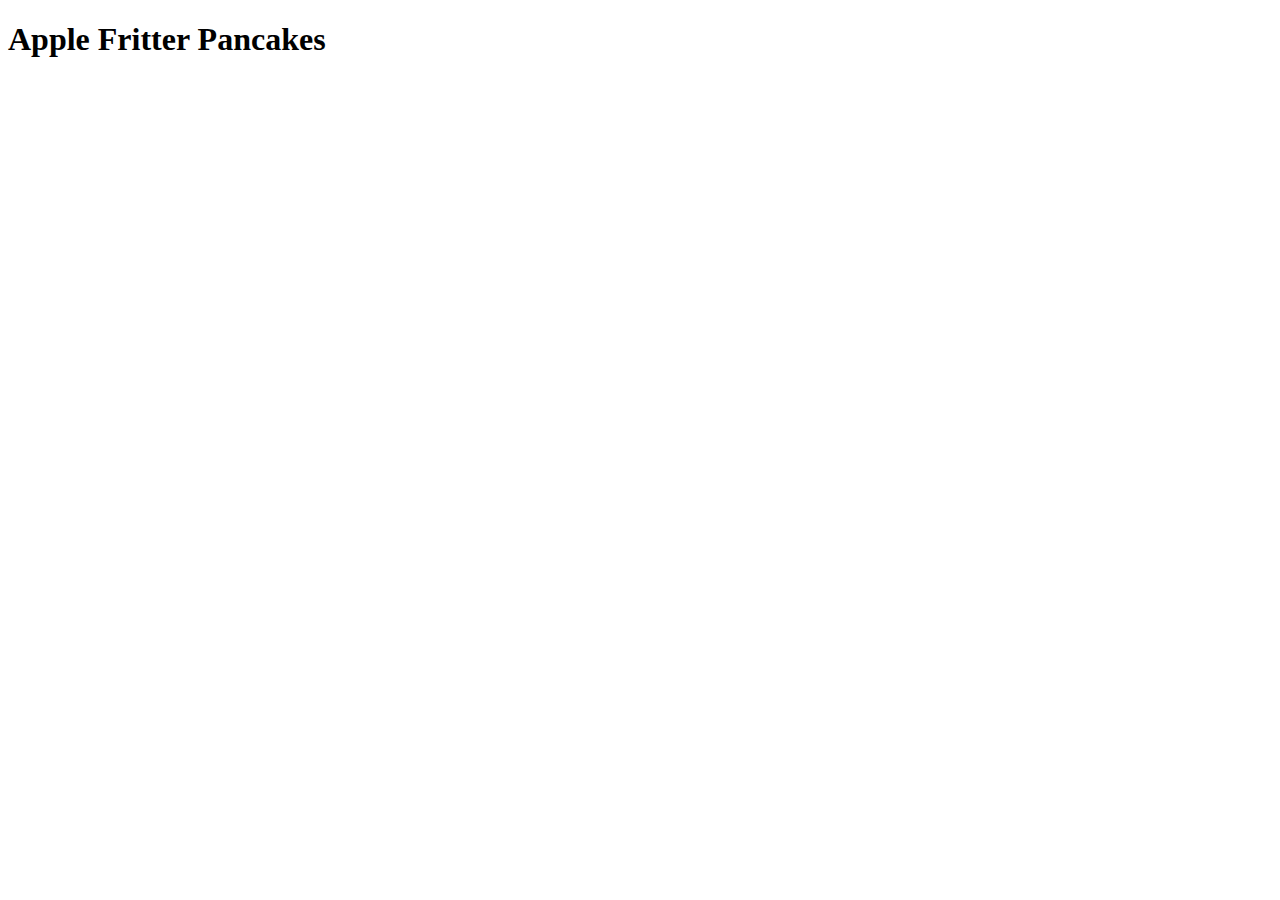
==== recipes/apple-fritter-pancakes.html @ 9fce08f7 "Create file for first recipe" ====
<!DOCTYPE html>
<html lang="en">
<head>
    <meta name="viewport" content="width=device-width, initial-scale=1.0">
    <title>Apple Fritter Pancakes</title>
</head>
<body>
    <h1>Apple Fritter Pancakes</h1>
</body>
</html>
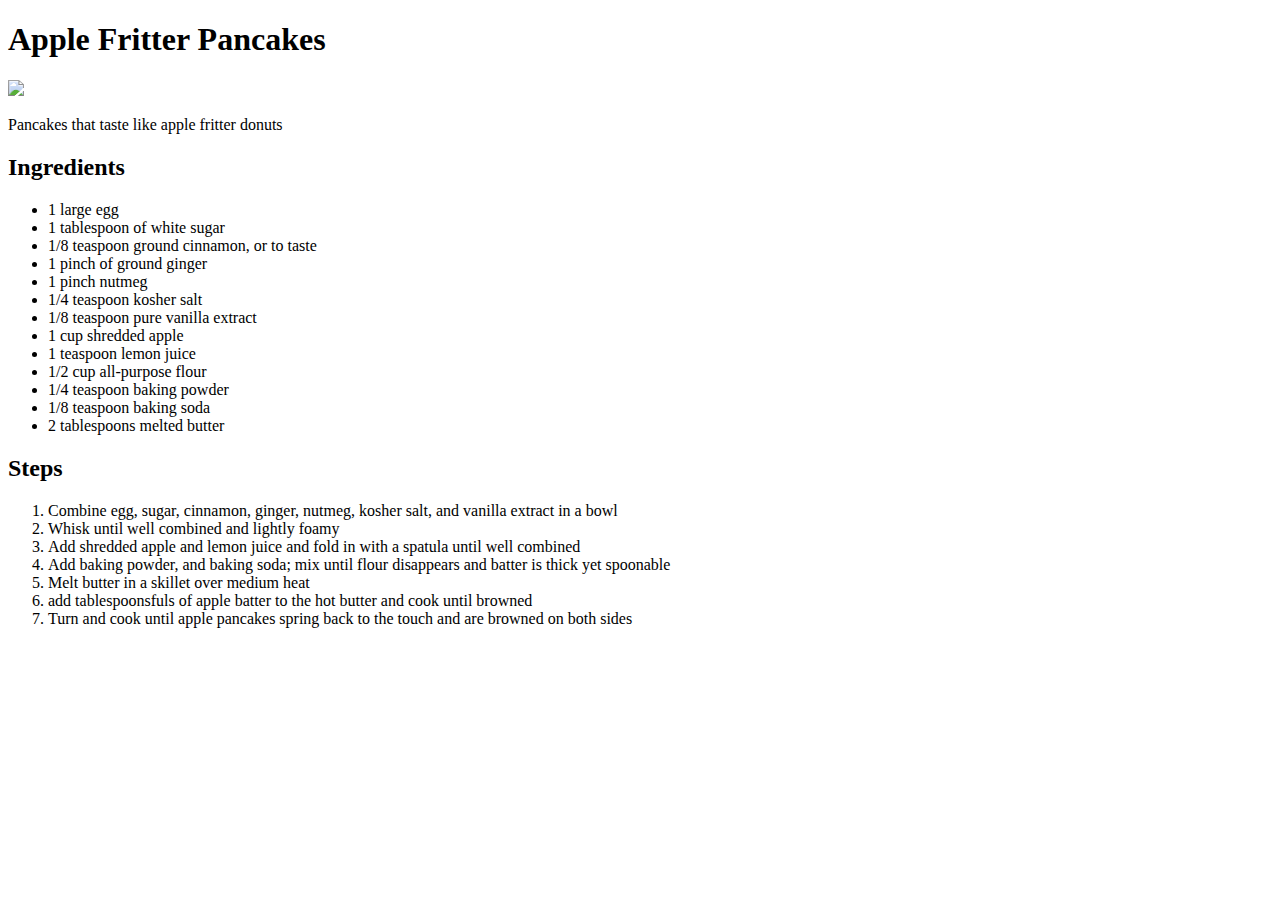
==== commit 18adb004: "Create first recipe" ====
--- a/recipes/apple-fritter-pancakes.html
+++ b/recipes/apple-fritter-pancakes.html
@@ -6,5 +6,35 @@
 </head>
 <body>
     <h1>Apple Fritter Pancakes</h1>
+    <img src="https://www.allrecipes.com/thmb/O4eCxm_i9BL87HbpsRGWu_-CpM4=/750x0/filters:no_upscale():max_bytes(150000):strip_icc():format(webp)/Apple-Fritter-Pancakes-1x1-1-edf26451dd8d4541a6f8e65d9aadb955.jpg">
+    <p>Pancakes that taste like apple fritter donuts</p>
+
+    <h2>Ingredients</h2>
+    <ul>
+        <li>1 large egg</li>
+        <li>1 tablespoon of white sugar</li>
+        <li>1/8 teaspoon ground cinnamon, or to taste</li>
+        <li>1 pinch of ground ginger</li>
+        <li>1 pinch nutmeg</li>
+        <li>1/4 teaspoon kosher salt</li>
+        <li>1/8 teaspoon pure vanilla extract</li>
+        <li>1 cup shredded apple</li>
+        <li>1 teaspoon lemon juice</li>
+        <li>1/2 cup all-purpose flour</li>
+        <li>1/4 teaspoon baking powder</li>
+        <li>1/8 teaspoon baking soda</li>
+        <li>2 tablespoons melted butter</li>
+    </ul>
+
+    <h2>Steps</h2>
+    <ol>
+        <li>Combine egg, sugar, cinnamon, ginger, nutmeg, kosher salt, and vanilla extract in a bowl</li>
+        <li>Whisk until well combined and lightly foamy</li>
+        <li>Add shredded apple and lemon juice and fold in with a spatula until well combined</li>
+        <li>Add baking powder, and baking soda; mix until flour disappears and batter is thick yet spoonable</li>
+        <li>Melt butter in a skillet over medium heat</li>
+        <li>add tablespoonsfuls of apple batter to the hot butter and cook until browned</li>
+        <li>Turn and cook until apple pancakes spring back to the touch and are browned on both sides</li>
+    </ol>
 </body>
 </html>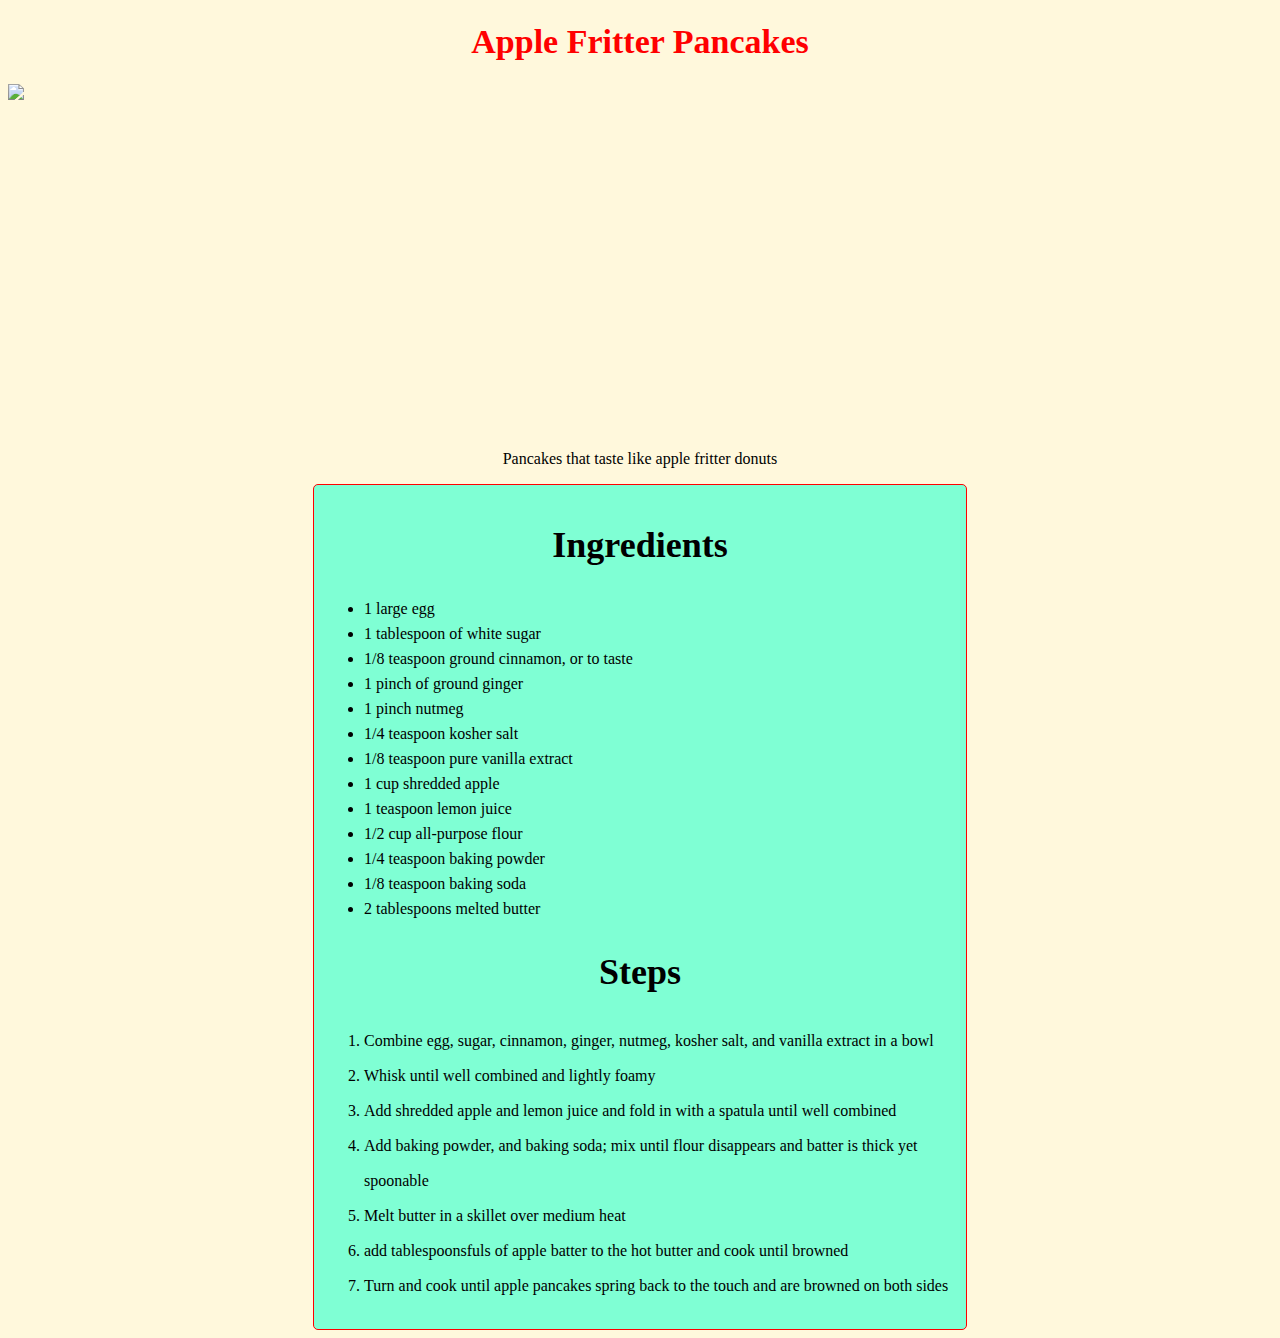
==== commit 49b77821: "Style ingredients and steps content" ====
--- a/recipes/apple-fritter-pancakes.html
+++ b/recipes/apple-fritter-pancakes.html
@@ -1,7 +1,8 @@
 <!DOCTYPE html>
 <html lang="en">
 <head>
-    <meta name="viewport" content="width=device-width, initial-scale=1.0">
+    <meta charset="UTF-8">
+    <link rel="stylesheet" href="styles.css">
     <title>Apple Fritter Pancakes</title>
 </head>
 <body>
@@ -9,32 +10,34 @@
     <img src="https://www.allrecipes.com/thmb/O4eCxm_i9BL87HbpsRGWu_-CpM4=/750x0/filters:no_upscale():max_bytes(150000):strip_icc():format(webp)/Apple-Fritter-Pancakes-1x1-1-edf26451dd8d4541a6f8e65d9aadb955.jpg">
     <p>Pancakes that taste like apple fritter donuts</p>
 
-    <h2>Ingredients</h2>
-    <ul>
-        <li>1 large egg</li>
-        <li>1 tablespoon of white sugar</li>
-        <li>1/8 teaspoon ground cinnamon, or to taste</li>
-        <li>1 pinch of ground ginger</li>
-        <li>1 pinch nutmeg</li>
-        <li>1/4 teaspoon kosher salt</li>
-        <li>1/8 teaspoon pure vanilla extract</li>
-        <li>1 cup shredded apple</li>
-        <li>1 teaspoon lemon juice</li>
-        <li>1/2 cup all-purpose flour</li>
-        <li>1/4 teaspoon baking powder</li>
-        <li>1/8 teaspoon baking soda</li>
-        <li>2 tablespoons melted butter</li>
-    </ul>
+    <div class="main-section">
+        <h2>Ingredients</h2>
+        <ul>
+            <li>1 large egg</li>
+            <li>1 tablespoon of white sugar</li>
+            <li>1/8 teaspoon ground cinnamon, or to taste</li>
+            <li>1 pinch of ground ginger</li>
+            <li>1 pinch nutmeg</li>
+            <li>1/4 teaspoon kosher salt</li>
+            <li>1/8 teaspoon pure vanilla extract</li>
+            <li>1 cup shredded apple</li>
+            <li>1 teaspoon lemon juice</li>
+            <li>1/2 cup all-purpose flour</li>
+            <li>1/4 teaspoon baking powder</li>
+            <li>1/8 teaspoon baking soda</li>
+            <li>2 tablespoons melted butter</li>
+        </ul>
 
-    <h2>Steps</h2>
-    <ol>
-        <li>Combine egg, sugar, cinnamon, ginger, nutmeg, kosher salt, and vanilla extract in a bowl</li>
-        <li>Whisk until well combined and lightly foamy</li>
-        <li>Add shredded apple and lemon juice and fold in with a spatula until well combined</li>
-        <li>Add baking powder, and baking soda; mix until flour disappears and batter is thick yet spoonable</li>
-        <li>Melt butter in a skillet over medium heat</li>
-        <li>add tablespoonsfuls of apple batter to the hot butter and cook until browned</li>
-        <li>Turn and cook until apple pancakes spring back to the touch and are browned on both sides</li>
-    </ol>
+        <h2>Steps</h2>
+        <ol>
+            <li>Combine egg, sugar, cinnamon, ginger, nutmeg, kosher salt, and vanilla extract in a bowl</li>
+            <li>Whisk until well combined and lightly foamy</li>
+            <li>Add shredded apple and lemon juice and fold in with a spatula until well combined</li>
+            <li>Add baking powder, and baking soda; mix until flour disappears and batter is thick yet spoonable</li>
+            <li>Melt butter in a skillet over medium heat</li>
+            <li>add tablespoonsfuls of apple batter to the hot butter and cook until browned</li>
+            <li>Turn and cook until apple pancakes spring back to the touch and are browned on both sides</li>
+        </ol>
+    </div>
 </body>
 </html>--- a/recipes/styles.css
+++ b/recipes/styles.css
@@ -0,0 +1,48 @@
+body {
+    background-color: cornsilk;
+}
+
+img {
+    height: 350px;
+    display: block;
+    margin-left: auto;
+    margin-right: auto;
+    width: auto;
+}
+
+h1, p, h2, h3 {
+    text-align: center;
+}
+
+h1 {
+
+    color: red;
+    font-size: 34px;
+    font-family: Georgia;
+}
+
+h2 {
+    font-family: Garamond;
+    font-size: 36px;
+}
+
+ul li {
+    line-height: 25px;
+}
+
+ol li {
+    line-height: 35px;
+}
+
+li {
+    font-family: Verdana;
+}
+
+.main-section {
+    border: 1px red solid;
+    width: 50%;
+    margin: auto;
+    border-radius: 5px;
+    background-color: aquamarine;
+    padding: 10px;
+}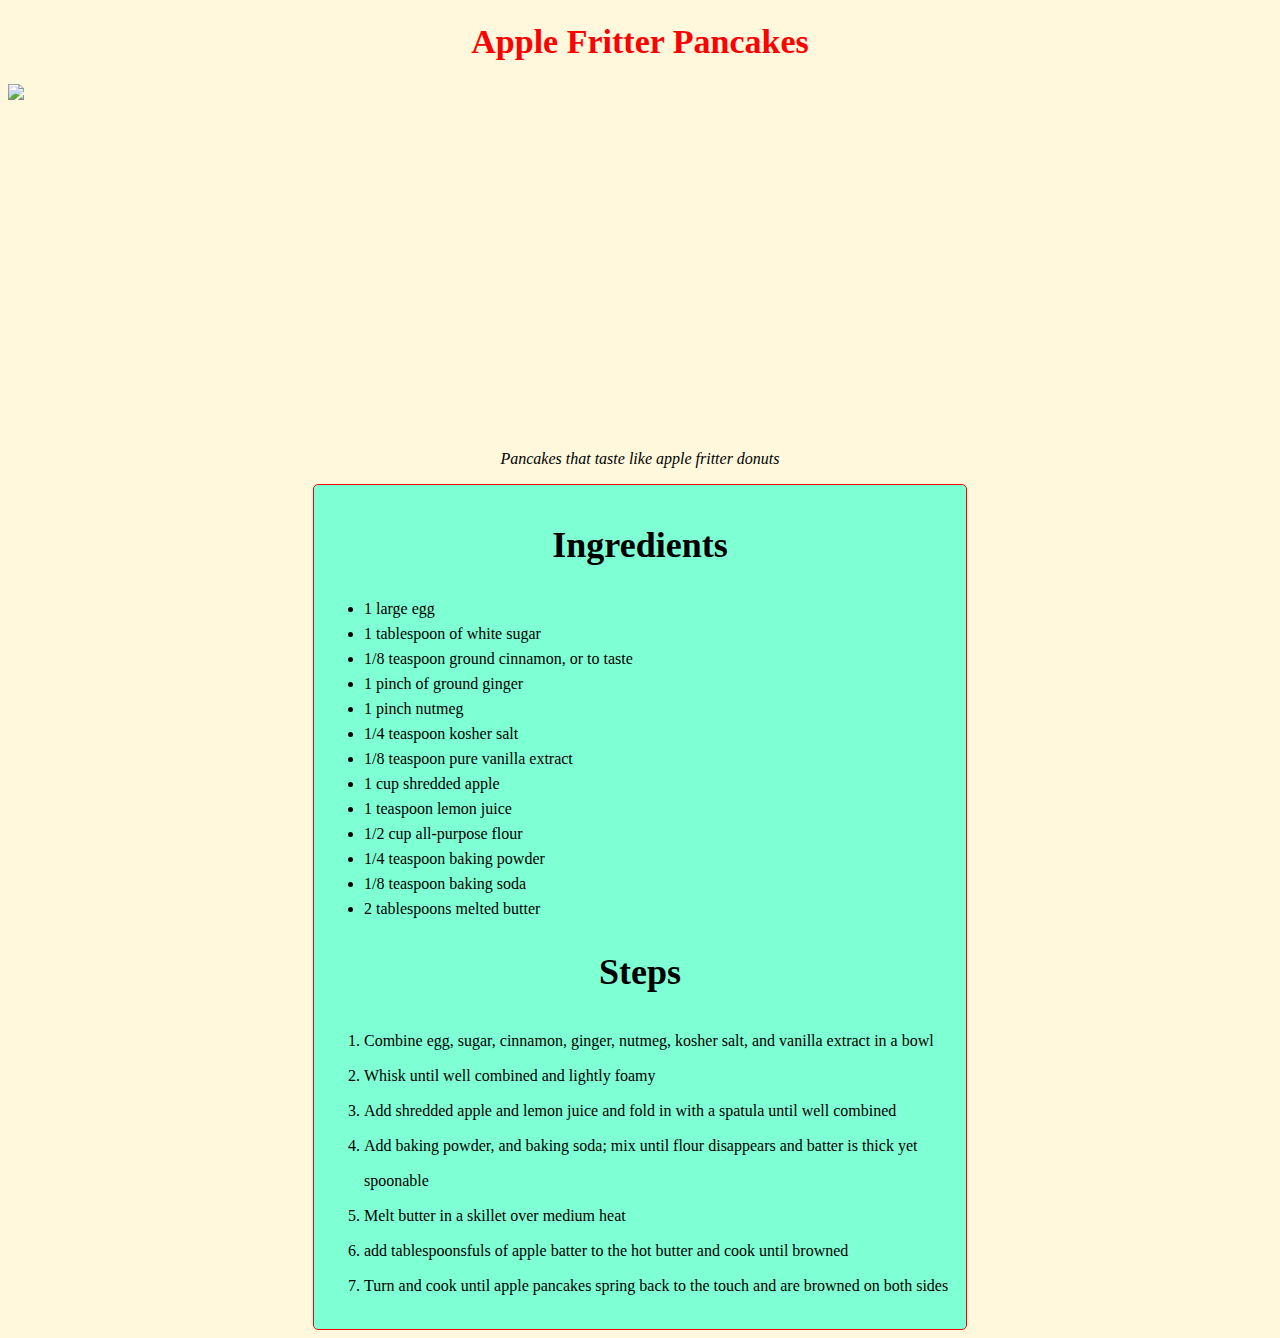
==== commit d60fc31a: "italicize image descriptions" ====
--- a/recipes/apple-fritter-pancakes.html
+++ b/recipes/apple-fritter-pancakes.html
@@ -8,7 +8,7 @@
 <body>
     <h1>Apple Fritter Pancakes</h1>
     <img src="https://www.allrecipes.com/thmb/O4eCxm_i9BL87HbpsRGWu_-CpM4=/750x0/filters:no_upscale():max_bytes(150000):strip_icc():format(webp)/Apple-Fritter-Pancakes-1x1-1-edf26451dd8d4541a6f8e65d9aadb955.jpg">
-    <p>Pancakes that taste like apple fritter donuts</p>
+    <p><i>Pancakes that taste like apple fritter donuts</i></p>
 
     <div class="main-section">
         <h2>Ingredients</h2>
